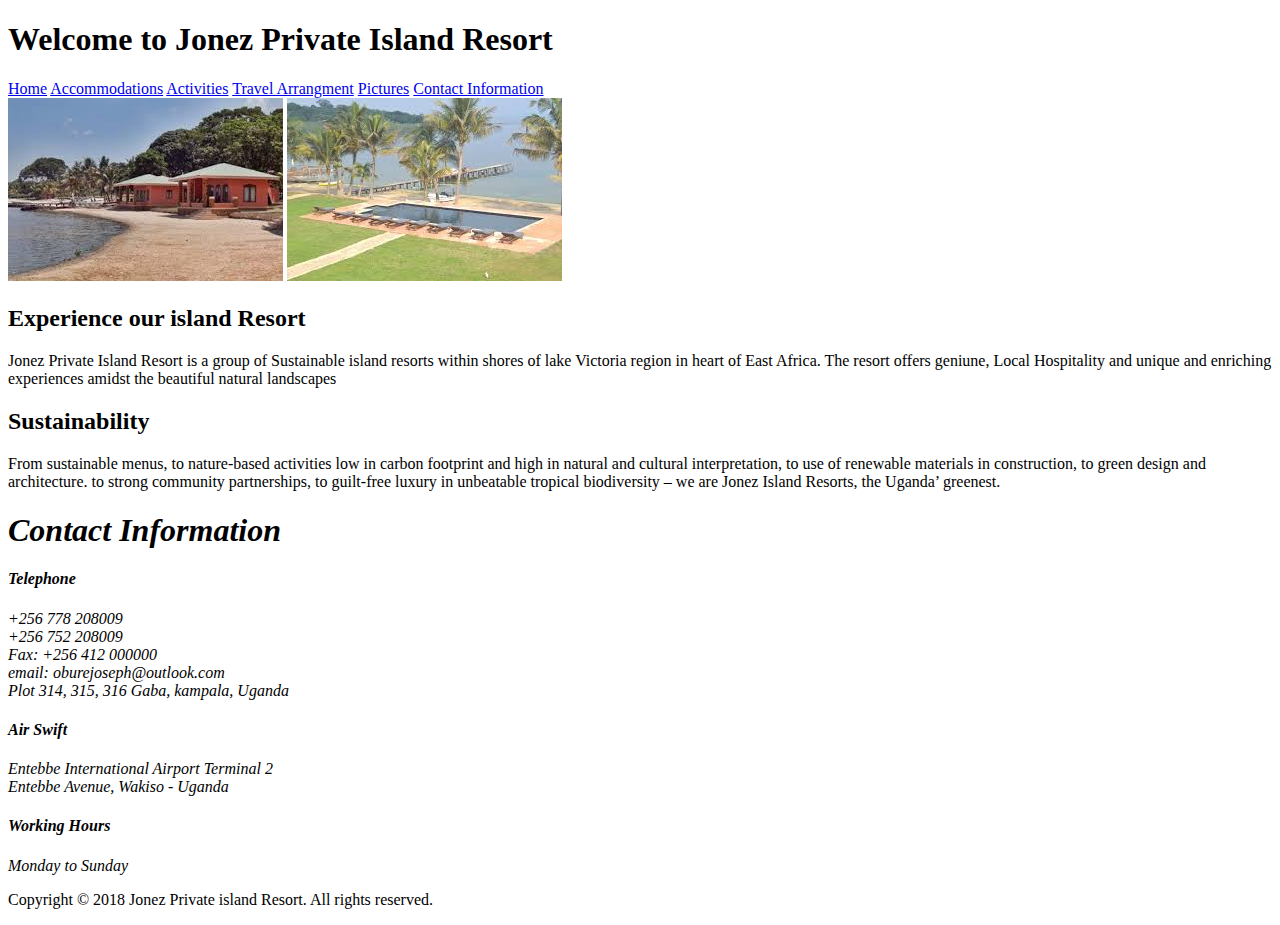
==== index.html @ 9d603b28 "changing private-island-resort.html to index.html" ====
<!DOCTYPE html>
<html>
<head>
  <meta charset="utf-8">
  <title>Private Island Resort</title>
  <link href="class/styles.css" rel="stylesheet" type="text/css">
</head>
<body>
  <header>
    <nav class="pages">
      <h1>Welcome to Jonez Private Island Resort</h1>
    <a href="private-island-resort.html">Home</a>
    <a href="accommodations.html">Accommodations</a>
    <a href="activities.html">Activities</a>
    <a href="travel-arrangement.html">Travel Arrangment</a>
    <a href="pictures.html">Pictures</a>
    <a href="contact-Information.html">Contact Information</a>
  </nav>
  </header>
  <div>
  <img src="images/resort.jpg" alt="Private Resort At Lake Victoria">
  <img src="images/resort2.jpg" alt="private resort2 gallary">
</div>
<div class="view">
<h2>Experience our island Resort</h2>
<p>Jonez Private Island Resort is a group of Sustainable island resorts within shores of lake Victoria region in heart of East Africa.
  The resort offers geniune, Local Hospitality and unique and enriching experiences amidst the beautiful natural landscapes</p>
  <h2>Sustainability</h2>
  <p>From sustainable menus, to nature-based activities low in carbon footprint and high in natural and cultural interpretation, to use of renewable materials in construction, to green design and architecture. to strong community partnerships, to guilt-free luxury in unbeatable tropical biodiversity – we are Jonez Island Resorts, the Uganda’ greenest.</p>
</div>
<address class="click">
  <h1>Contact Information<h1>
    <h4>Telephone</h4>
    <p>   +256 778 208009 <br>
          +256 752 208009 <br>
      Fax: +256 412 000000 <br>
      email: oburejoseph@outlook.com <br>
      Plot 314, 315, 316 Gaba, kampala, Uganda
    </p>
    <h4>Air Swift</h4>
    <p> Entebbe International Airport Terminal 2 <br>
      Entebbe Avenue, Wakiso - Uganda
    </p>
    <h4>Working Hours</h4>
    <p>Monday to Sunday</p>
</address>
<footer>
  <p>Copyright © 2018 Jonez Private island Resort. All rights reserved.</p>
</footer>
</body>
</html>
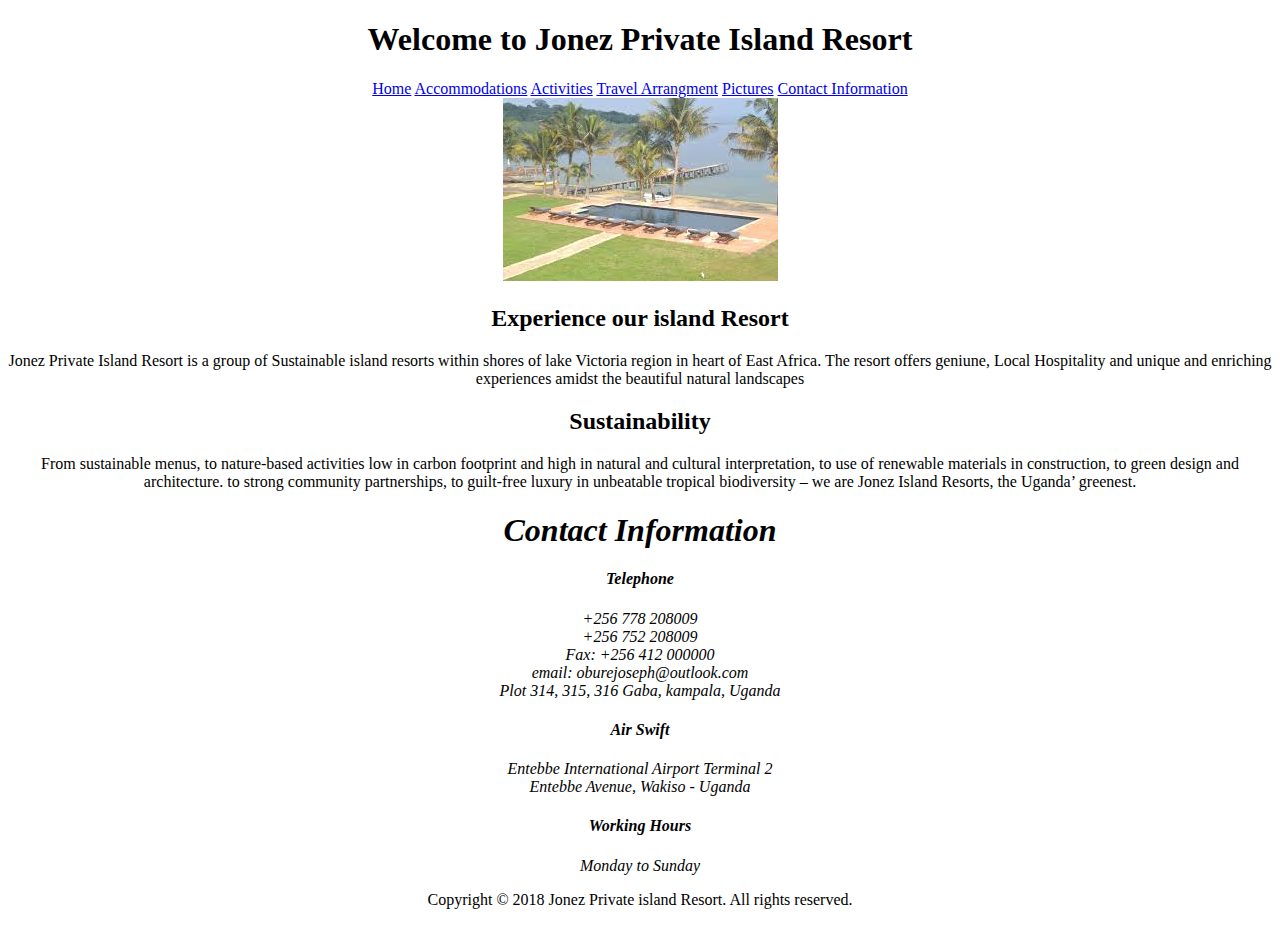
==== commit 74210efd: "add changes" ====
--- a/index.html
+++ b/index.html
@@ -3,7 +3,7 @@
 <head>
   <meta charset="utf-8">
   <title>Private Island Resort</title>
-  <link href="class/styles.css" rel="stylesheet" type="text/css">
+  <link href="css/styles.css" rel="stylesheet" type="text/css">
 </head>
 <body>
   <header>
@@ -18,7 +18,6 @@
   </nav>
   </header>
   <div>
-  <img src="images/resort.jpg" alt="Private Resort At Lake Victoria">
   <img src="images/resort2.jpg" alt="private resort2 gallary">
 </div>
 <div class="view">
--- a/css/styles.css
+++ b/css/styles.css
@@ -0,0 +1,3 @@
+body {
+  text-align: center;
+}
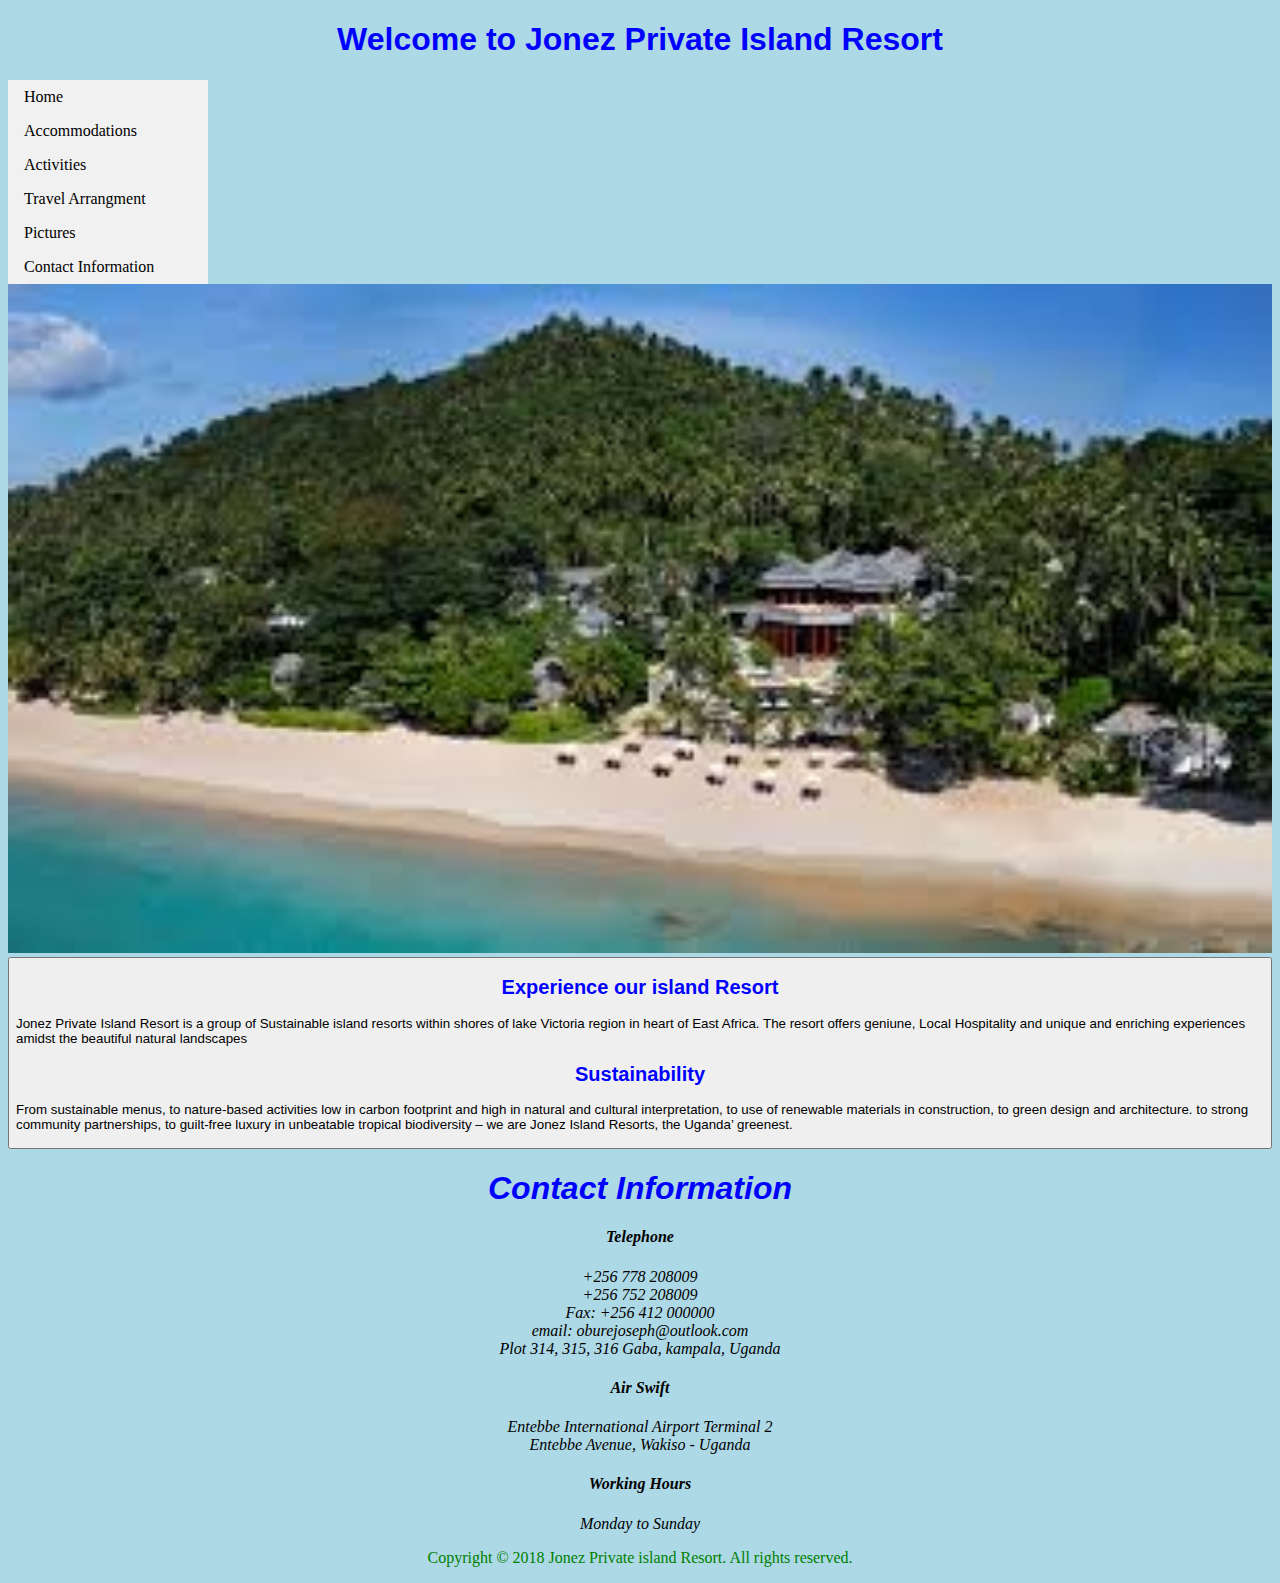
==== commit 8a40b212: "adding all structural changes and css" ====
--- a/index.html
+++ b/index.html
@@ -3,30 +3,33 @@
 <head>
   <meta charset="utf-8">
   <title>Private Island Resort</title>
+  <meta name="viewport" content="width=device-width, initial-scale=1">
   <link href="css/styles.css" rel="stylesheet" type="text/css">
 </head>
 <body>
-  <header>
-    <nav class="pages">
-      <h1>Welcome to Jonez Private Island Resort</h1>
-    <a href="private-island-resort.html">Home</a>
-    <a href="accommodations.html">Accommodations</a>
-    <a href="activities.html">Activities</a>
-    <a href="travel-arrangement.html">Travel Arrangment</a>
-    <a href="pictures.html">Pictures</a>
-    <a href="contact-Information.html">Contact Information</a>
+  <h1>Welcome to Jonez Private Island Resort</h1>
+  <nav class="pages">
+    <ul class="u">
+    <li><a href="private-island-resort.html">Home</a></li>
+    <li><a href="accommodations.html">Accommodations</a></li>
+    <li><a href="activities.html">Activities</a></li>
+    <li><a href="travel-arrangement.html">Travel Arrangment</a></li>
+    <li><a href="pictures.html">Pictures</a><li>
+    <li><a href="contact-Information.html">Contact Information</a></li>
+  </ul>
   </nav>
-  </header>
-  <div>
-  <img src="images/resort2.jpg" alt="private resort2 gallary">
-</div>
+  <div class="slide">
+    <img class="responsive" src="images/resort3.jpg" alt="private resort2 gallary">
+  </div>
+  <button>
 <div class="view">
 <h2>Experience our island Resort</h2>
-<p>Jonez Private Island Resort is a group of Sustainable island resorts within shores of lake Victoria region in heart of East Africa.
+<p class="gh">Jonez Private Island Resort is a group of Sustainable island resorts within shores of lake Victoria region in heart of East Africa.
   The resort offers geniune, Local Hospitality and unique and enriching experiences amidst the beautiful natural landscapes</p>
   <h2>Sustainability</h2>
-  <p>From sustainable menus, to nature-based activities low in carbon footprint and high in natural and cultural interpretation, to use of renewable materials in construction, to green design and architecture. to strong community partnerships, to guilt-free luxury in unbeatable tropical biodiversity – we are Jonez Island Resorts, the Uganda’ greenest.</p>
+  <p class="gh">From sustainable menus, to nature-based activities low in carbon footprint and high in natural and cultural interpretation, to use of renewable materials in construction, to green design and architecture. to strong community partnerships, to guilt-free luxury in unbeatable tropical biodiversity – we are Jonez Island Resorts, the Uganda’ greenest.</p>
 </div>
+</button>
 <address class="click">
   <h1>Contact Information<h1>
     <h4>Telephone</h4>
--- a/css/styles.css
+++ b/css/styles.css
@@ -1,3 +1,58 @@
-body {
+body html{
+  background-color: lightblue;
+  height: 100%;
+  margin: 0;
+}
+.responsive {
+    width: 100%;
+    height: 50%;
+  }
+h1{
+  color: blue;
   text-align: center;
+  font-family: sans-serif;
 }
+.click{
+  text-align: center;
+  color: inherit;
+}
+footer{
+  text-align: center;
+  color: green;
+}
+body{
+  background-color: lightblue;
+}
+.gh{
+  text-align: left;
+}
+h2{
+  text-align: center;
+  color: blue;
+}
+.pages{
+  display: block;
+}
+.u {
+    list-style-type: none;
+    margin: 0;
+    padding: 0;
+    width: 200px;
+    background-color: #f1f1f1;
+}
+li a {
+    display: block;
+    color: #000;
+    padding: 8px 16px;
+    text-decoration: none;
+}
+
+li a.active {
+    background-color: #4CAF50;
+    color: white;
+}
+
+li a:hover:not(.active) {
+    background-color: #555;
+    color: white;
+}
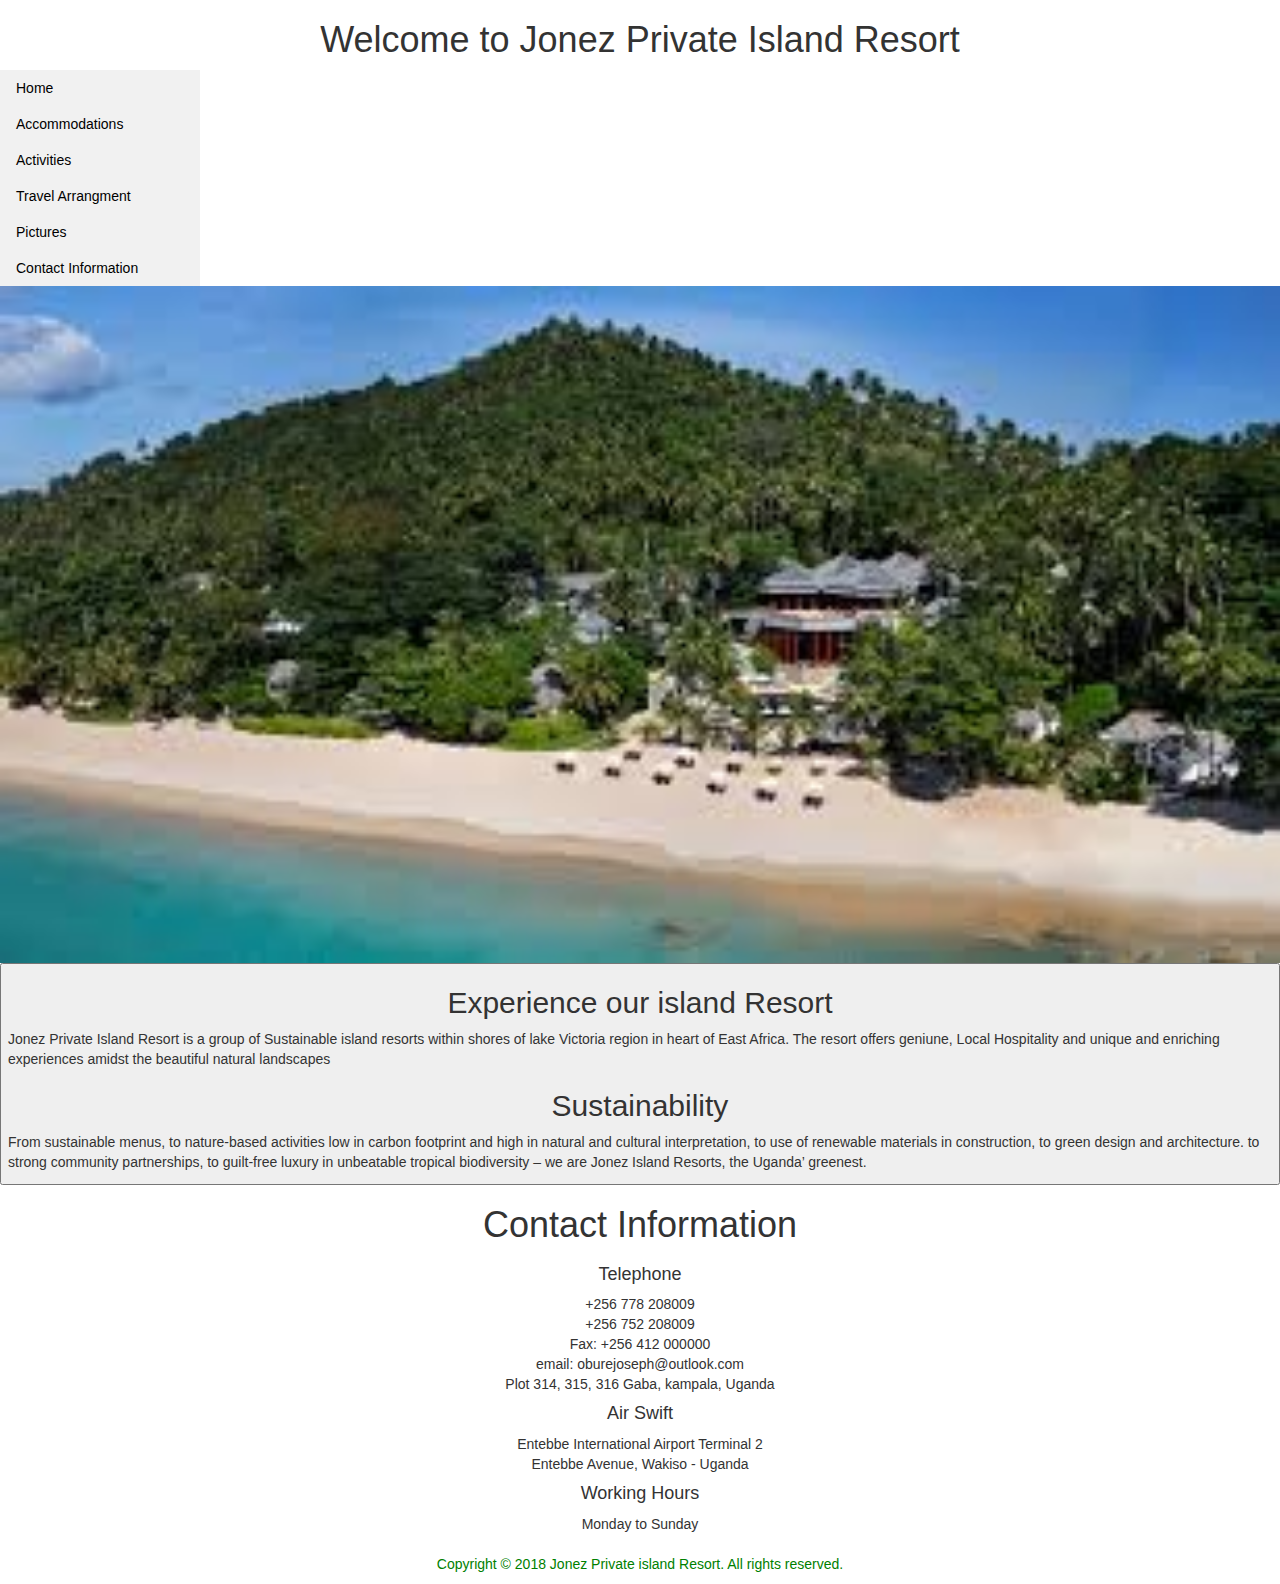
==== commit 8b16bdcc: "bootstrap" ====
--- a/index.html
+++ b/index.html
@@ -5,6 +5,8 @@
   <title>Private Island Resort</title>
   <meta name="viewport" content="width=device-width, initial-scale=1">
   <link href="css/styles.css" rel="stylesheet" type="text/css">
+  <link rel="stylesheet" href="https://maxcdn.bootstrapcdn.com/bootstrap/3.3.7/css/bootstrap.min.css"
+  integrity="sha384-BVYiiSIFeK1dGmJRAkycuHAHRg32OmUcww7on3RYdg4Va+PmSTsz/K68vbdEjh4u" crossorigin="anonymous">
 </head>
 <body>
   <h1>Welcome to Jonez Private Island Resort</h1>
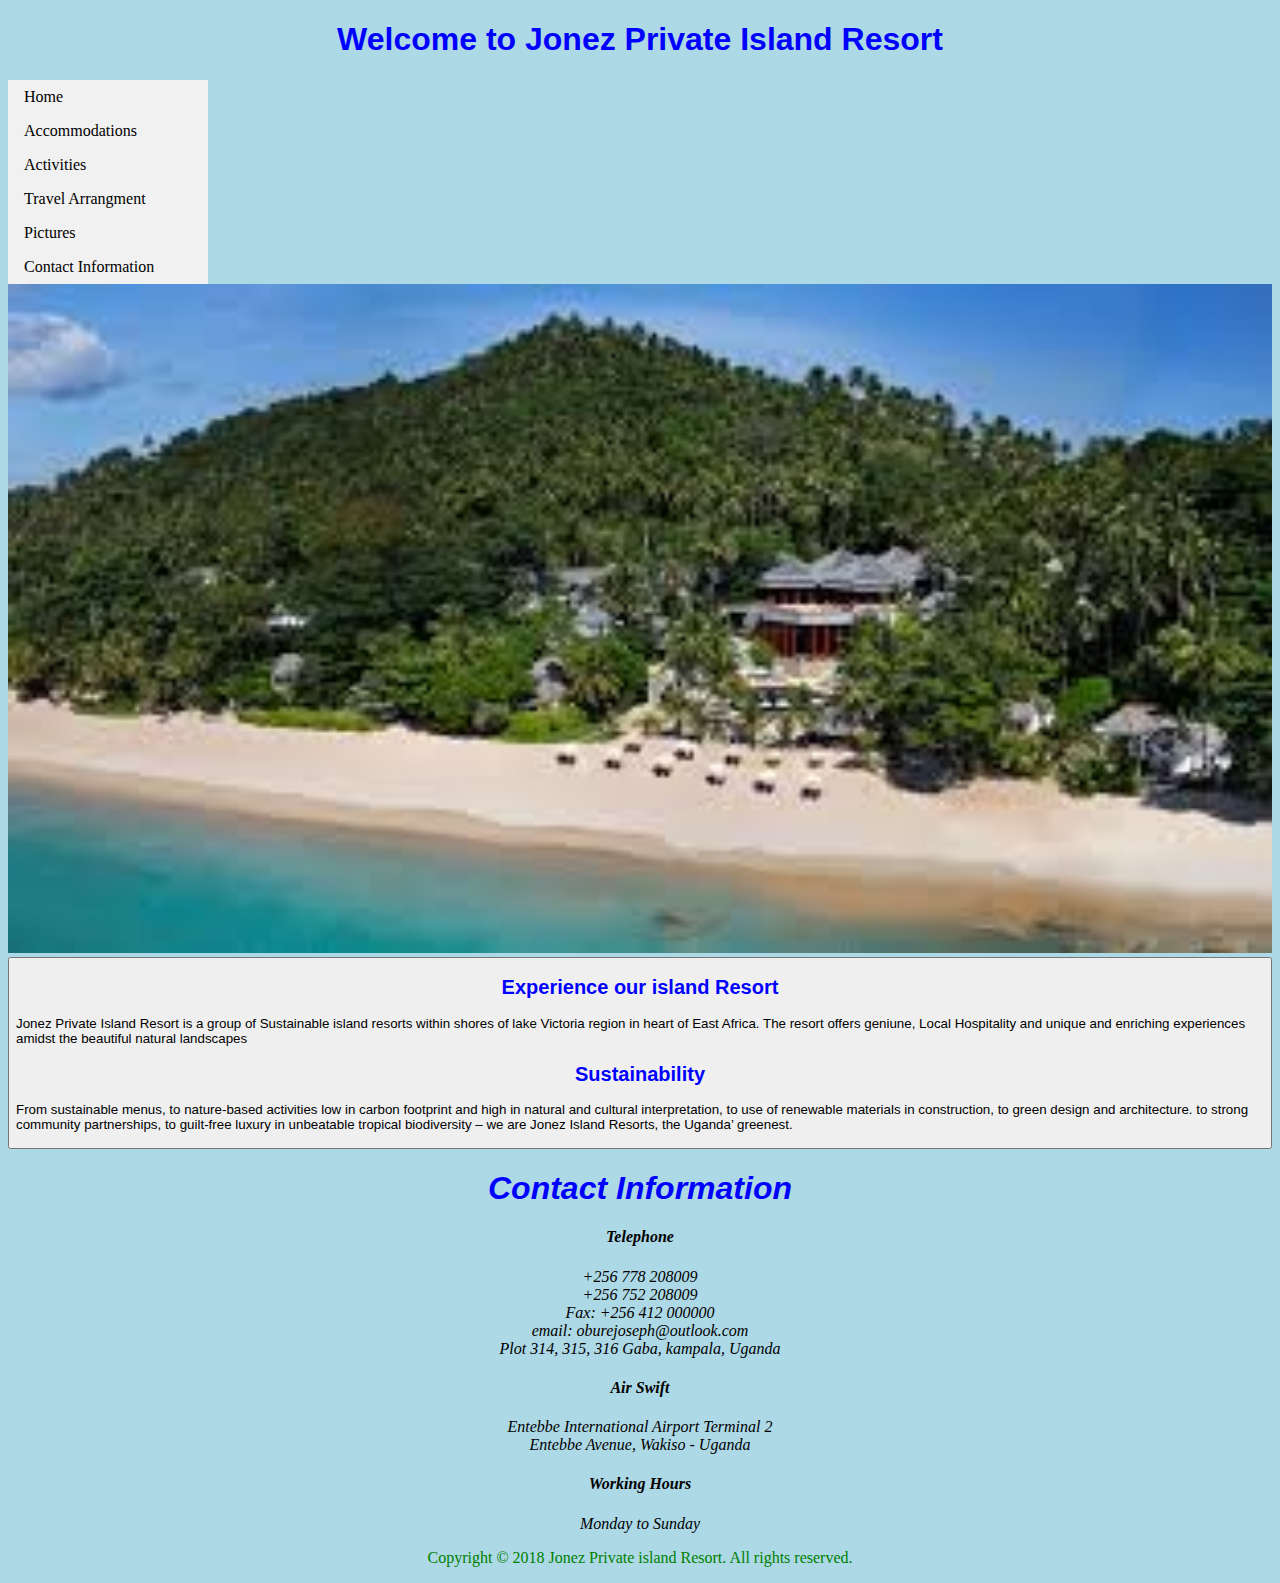
==== commit 23d239e1: "making changes" ====
--- a/index.html
+++ b/index.html
@@ -5,8 +5,6 @@
   <title>Private Island Resort</title>
   <meta name="viewport" content="width=device-width, initial-scale=1">
   <link href="css/styles.css" rel="stylesheet" type="text/css">
-  <link rel="stylesheet" href="https://maxcdn.bootstrapcdn.com/bootstrap/3.3.7/css/bootstrap.min.css"
-  integrity="sha384-BVYiiSIFeK1dGmJRAkycuHAHRg32OmUcww7on3RYdg4Va+PmSTsz/K68vbdEjh4u" crossorigin="anonymous">
 </head>
 <body>
   <h1>Welcome to Jonez Private Island Resort</h1>
